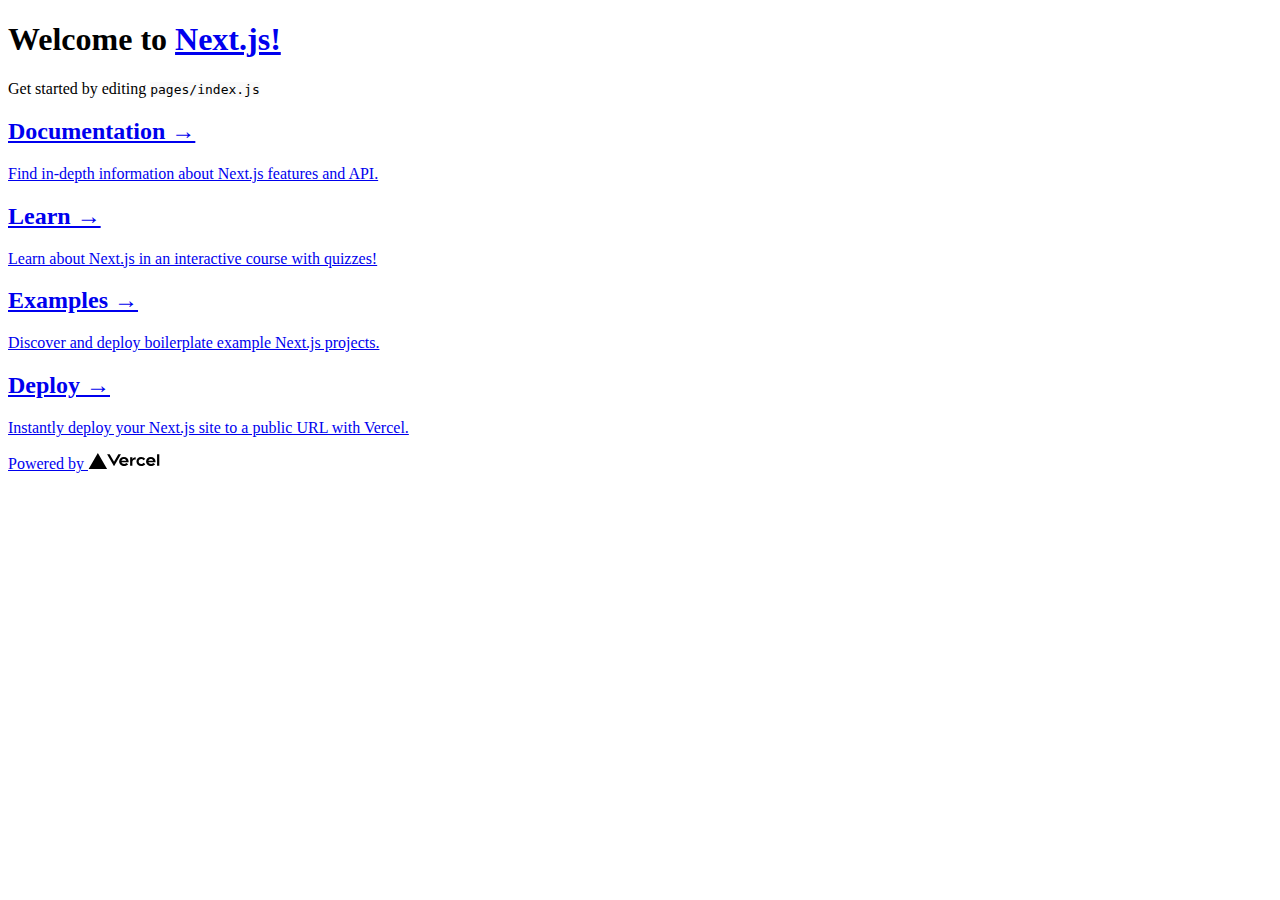
==== index.html @ 692eaf89 "deploy: 96f8b454d7d22e1aa19f55fa192b2c29030e2b76" ====
<!DOCTYPE html><html lang="ja"><head><meta charSet="utf-8"/><meta name="viewport" content="width=device-width"/><meta name="next-head-count" content="2"/><title>Create Next App</title><meta name="description" content="Generated by create next app"/><link rel="icon" href="favicon.ico"/><link rel="preload" href="/minesweeper/_next/static/css/27d177a30947857b.css" as="style"/><link rel="stylesheet" href="/minesweeper/_next/static/css/27d177a30947857b.css" data-n-g=""/><link rel="preload" href="/minesweeper/_next/static/css/33e87387dfaddfb2.css" as="style"/><link rel="stylesheet" href="/minesweeper/_next/static/css/33e87387dfaddfb2.css" data-n-p=""/><noscript data-n-css=""></noscript><script defer="" nomodule="" src="/minesweeper/_next/static/chunks/polyfills-c67a75d1b6f99dc8.js"></script><script src="/minesweeper/_next/static/chunks/webpack-e3aa4c415a1394a6.js" defer=""></script><script src="/minesweeper/_next/static/chunks/framework-cda2f1305c3d9424.js" defer=""></script><script src="/minesweeper/_next/static/chunks/main-1191d946735cbda8.js" defer=""></script><script src="/minesweeper/_next/static/chunks/pages/_app-41a4dd47d6baf0a1.js" defer=""></script><script src="/minesweeper/_next/static/chunks/pages/index-277662f0da26c3b1.js" defer=""></script><script src="/minesweeper/_next/static/4IVUktgLagJu7NtK1TGbB/_buildManifest.js" defer=""></script><script src="/minesweeper/_next/static/4IVUktgLagJu7NtK1TGbB/_ssgManifest.js" defer=""></script></head><body><div id="__next"><div class="index_container__gnN1f"><main class="index_main__kAcUb"><h1 class="index_title__gEapU">Welcome to <a href="https://nextjs.org">Next.js!</a></h1><p class="index_description__087sm">Get started by editing<!-- --> <code class="index_code__VeCgy" style="background-color:#fafafa">pages/index.js</code></p><div class="index_grid__FmmIe"><a class="index_card__kAxi6" href="https://nextjs.org/docs"><h2>Documentation →</h2><p>Find in-depth information about Next.js features and API.</p></a><a class="index_card__kAxi6" href="https://nextjs.org/learn"><h2>Learn →</h2><p>Learn about Next.js in an interactive course with quizzes!</p></a><a class="index_card__kAxi6" href="https://github.com/vercel/next.js/tree/master/examples"><h2>Examples →</h2><p>Discover and deploy boilerplate example Next.js projects.</p></a><a class="index_card__kAxi6" href="https://vercel.com/new?utm_source=create-next-app&amp;utm_medium=default-template&amp;utm_campaign=create-next-app"><h2>Deploy →</h2><p>Instantly deploy your Next.js site to a public URL with Vercel.</p></a></div></main><footer class="index_footer__qq_p6"><a href="https://vercel.com?utm_source=create-next-app&amp;utm_medium=default-template&amp;utm_campaign=create-next-app" target="_blank" rel="noopener noreferrer">Powered by<!-- --> <span class="index_logo__FcDOZ"><img src="vercel.svg" alt="Vercel Logo" width="72" height="16"/></span></a></footer></div></div><script id="__NEXT_DATA__" type="application/json">{"props":{"pageProps":{}},"page":"/","query":{},"buildId":"4IVUktgLagJu7NtK1TGbB","assetPrefix":"/minesweeper","nextExport":true,"autoExport":true,"isFallback":false,"scriptLoader":[]}</script></body></html>
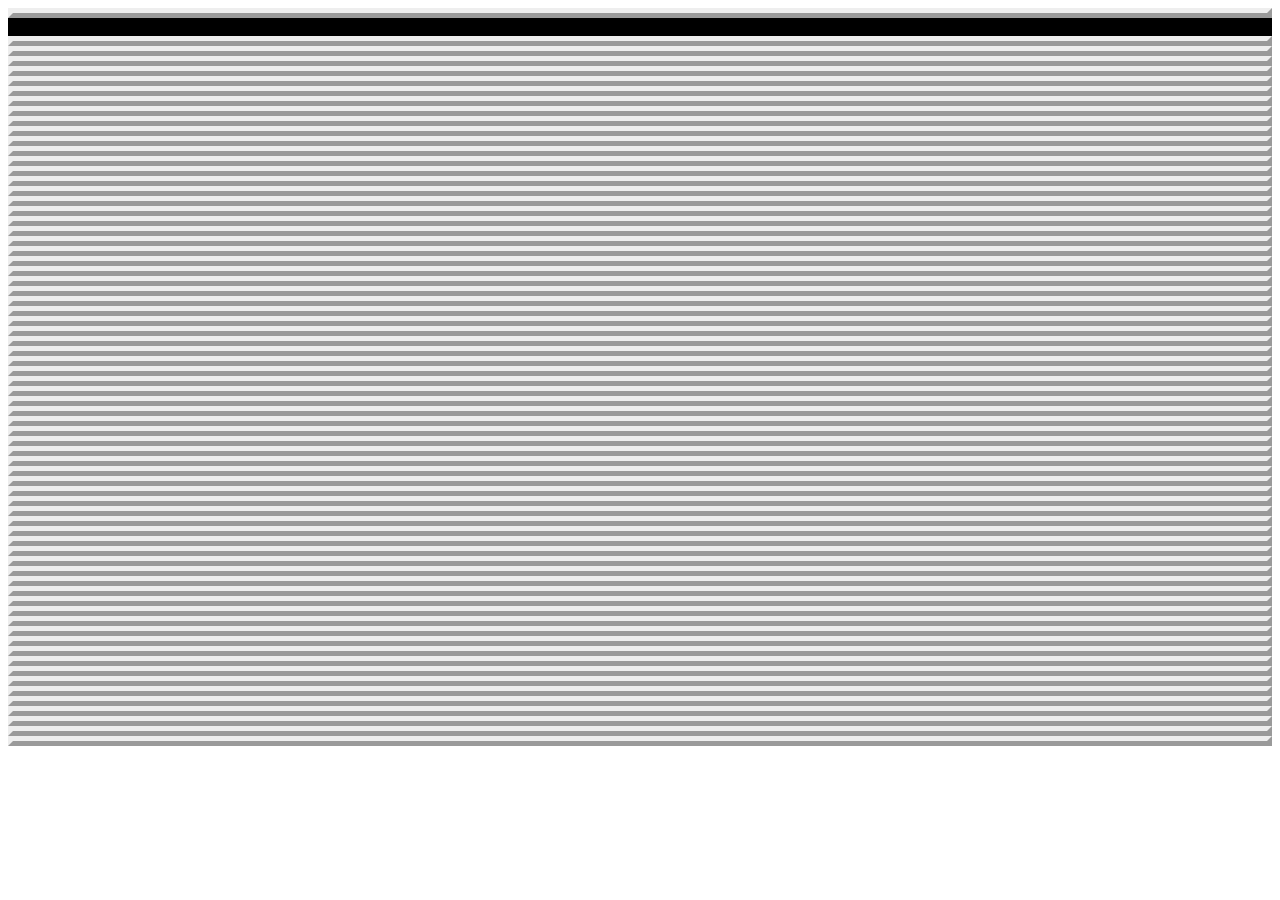
==== commit b0d04dd9: "deploy: f8da39098129a80ae52c85fc31080c748563e78c" ====
--- a/index.html
+++ b/index.html
@@ -1 +1 @@
-<!DOCTYPE html><html lang="ja"><head><meta charSet="utf-8"/><meta name="viewport" content="width=device-width"/><meta name="next-head-count" content="2"/><title>Create Next App</title><meta name="description" content="Generated by create next app"/><link rel="icon" href="favicon.ico"/><link rel="preload" href="/minesweeper/_next/static/css/27d177a30947857b.css" as="style"/><link rel="stylesheet" href="/minesweeper/_next/static/css/27d177a30947857b.css" data-n-g=""/><link rel="preload" href="/minesweeper/_next/static/css/33e87387dfaddfb2.css" as="style"/><link rel="stylesheet" href="/minesweeper/_next/static/css/33e87387dfaddfb2.css" data-n-p=""/><noscript data-n-css=""></noscript><script defer="" nomodule="" src="/minesweeper/_next/static/chunks/polyfills-c67a75d1b6f99dc8.js"></script><script src="/minesweeper/_next/static/chunks/webpack-e3aa4c415a1394a6.js" defer=""></script><script src="/minesweeper/_next/static/chunks/framework-cda2f1305c3d9424.js" defer=""></script><script src="/minesweeper/_next/static/chunks/main-1191d946735cbda8.js" defer=""></script><script src="/minesweeper/_next/static/chunks/pages/_app-41a4dd47d6baf0a1.js" defer=""></script><script src="/minesweeper/_next/static/chunks/pages/index-277662f0da26c3b1.js" defer=""></script><script src="/minesweeper/_next/static/4IVUktgLagJu7NtK1TGbB/_buildManifest.js" defer=""></script><script src="/minesweeper/_next/static/4IVUktgLagJu7NtK1TGbB/_ssgManifest.js" defer=""></script></head><body><div id="__next"><div class="index_container__gnN1f"><main class="index_main__kAcUb"><h1 class="index_title__gEapU">Welcome to <a href="https://nextjs.org">Next.js!</a></h1><p class="index_description__087sm">Get started by editing<!-- --> <code class="index_code__VeCgy" style="background-color:#fafafa">pages/index.js</code></p><div class="index_grid__FmmIe"><a class="index_card__kAxi6" href="https://nextjs.org/docs"><h2>Documentation →</h2><p>Find in-depth information about Next.js features and API.</p></a><a class="index_card__kAxi6" href="https://nextjs.org/learn"><h2>Learn →</h2><p>Learn about Next.js in an interactive course with quizzes!</p></a><a class="index_card__kAxi6" href="https://github.com/vercel/next.js/tree/master/examples"><h2>Examples →</h2><p>Discover and deploy boilerplate example Next.js projects.</p></a><a class="index_card__kAxi6" href="https://vercel.com/new?utm_source=create-next-app&amp;utm_medium=default-template&amp;utm_campaign=create-next-app"><h2>Deploy →</h2><p>Instantly deploy your Next.js site to a public URL with Vercel.</p></a></div></main><footer class="index_footer__qq_p6"><a href="https://vercel.com?utm_source=create-next-app&amp;utm_medium=default-template&amp;utm_campaign=create-next-app" target="_blank" rel="noopener noreferrer">Powered by<!-- --> <span class="index_logo__FcDOZ"><img src="vercel.svg" alt="Vercel Logo" width="72" height="16"/></span></a></footer></div></div><script id="__NEXT_DATA__" type="application/json">{"props":{"pageProps":{}},"page":"/","query":{},"buildId":"4IVUktgLagJu7NtK1TGbB","assetPrefix":"/minesweeper","nextExport":true,"autoExport":true,"isFallback":false,"scriptLoader":[]}</script></body></html>+<!DOCTYPE html><html lang="ja"><head><meta charSet="utf-8"/><meta name="viewport" content="width=device-width"/><meta name="next-head-count" content="2"/><title>Create Next App</title><meta name="description" content="Generated by create next app"/><link rel="icon" href="favicon.ico"/><link rel="preload" href="/minesweeper/_next/static/css/27d177a30947857b.css" as="style"/><link rel="stylesheet" href="/minesweeper/_next/static/css/27d177a30947857b.css" data-n-g=""/><link rel="preload" href="/minesweeper/_next/static/css/3dbff444ca8f7eb7.css" as="style"/><link rel="stylesheet" href="/minesweeper/_next/static/css/3dbff444ca8f7eb7.css" data-n-p=""/><noscript data-n-css=""></noscript><script defer="" nomodule="" src="/minesweeper/_next/static/chunks/polyfills-c67a75d1b6f99dc8.js"></script><script src="/minesweeper/_next/static/chunks/webpack-e3aa4c415a1394a6.js" defer=""></script><script src="/minesweeper/_next/static/chunks/framework-eaa0f3520361d921.js" defer=""></script><script src="/minesweeper/_next/static/chunks/main-1191d946735cbda8.js" defer=""></script><script src="/minesweeper/_next/static/chunks/pages/_app-41a4dd47d6baf0a1.js" defer=""></script><script src="/minesweeper/_next/static/chunks/pages/index-7a41931bf31792ba.js" defer=""></script><script src="/minesweeper/_next/static/48DluBa0hH-MlqSC8ZBV1/_buildManifest.js" defer=""></script><script src="/minesweeper/_next/static/48DluBa0hH-MlqSC8ZBV1/_ssgManifest.js" defer=""></script></head><body><div id="__next"><div class="index_container__gnN1f"><main class="index_main__kAcUb"><div class="index_board__2d6xe"><div class="index_image__SN_2t" style="border-style:outset;border-width:5px;background-position:60px"></div><div class="index_image__SN_2t" style="border-style:solid;border-width:1px;background-position:30px"></div><div class="index_image__SN_2t" style="border-style:solid;border-width:1px;background-position:0"></div><div class="index_image__SN_2t" style="border-style:solid;border-width:1px;background-position:-30px"></div><div class="index_image__SN_2t" style="border-style:solid;border-width:1px;background-position:-60px"></div><div class="index_image__SN_2t" style="border-style:solid;border-width:1px;background-position:-90px"></div><div class="index_image__SN_2t" style="border-style:solid;border-width:1px;background-position:-120px"></div><div class="index_image__SN_2t" style="border-style:solid;border-width:1px;background-position:-150px"></div><div class="index_image__SN_2t" style="border-style:solid;border-width:1px;background-position:-180px"></div><div class="index_image__SN_2t" style="border-style:solid;border-width:1px;background-position:-210px"></div><div class="index_image__SN_2t" style="border-style:outset;border-width:5px;background-position:-240px"></div><div class="index_image__SN_2t" style="border-style:outset;border-width:5px;background-position:-270px"></div><div class="index_image__SN_2t" style="border-style:outset;border-width:5px;background-position:-300px"></div><div class="index_image__SN_2t" style="border-style:outset;border-width:5px;background-position:-330px"></div><div class="index_image__SN_2t" style="border-style:outset;border-width:5px;background-position:-360px"></div><div class="index_image__SN_2t" style="border-style:outset;border-width:5px;background-position:-390px"></div><div class="index_image__SN_2t" style="border-style:outset;border-width:5px;background-position:60px"></div><div class="index_image__SN_2t" style="border-style:outset;border-width:5px;background-position:60px"></div><div class="index_image__SN_2t" style="border-style:outset;border-width:5px;background-position:60px"></div><div class="index_image__SN_2t" style="border-style:outset;border-width:5px;background-position:60px"></div><div class="index_image__SN_2t" style="border-style:outset;border-width:5px;background-position:60px"></div><div class="index_image__SN_2t" style="border-style:outset;border-width:5px;background-position:60px"></div><div class="index_image__SN_2t" style="border-style:outset;border-width:5px;background-position:60px"></div><div class="index_image__SN_2t" style="border-style:outset;border-width:5px;background-position:60px"></div><div class="index_image__SN_2t" style="border-style:outset;border-width:5px;background-position:60px"></div><div class="index_image__SN_2t" style="border-style:outset;border-width:5px;background-position:60px"></div><div class="index_image__SN_2t" style="border-style:outset;border-width:5px;background-position:60px"></div><div class="index_image__SN_2t" style="border-style:outset;border-width:5px;background-position:60px"></div><div class="index_image__SN_2t" style="border-style:outset;border-width:5px;background-position:60px"></div><div class="index_image__SN_2t" style="border-style:outset;border-width:5px;background-position:60px"></div><div class="index_image__SN_2t" style="border-style:outset;border-width:5px;background-position:60px"></div><div class="index_image__SN_2t" style="border-style:outset;border-width:5px;background-position:60px"></div><div class="index_image__SN_2t" style="border-style:outset;border-width:5px;background-position:60px"></div><div class="index_image__SN_2t" style="border-style:outset;border-width:5px;background-position:60px"></div><div class="index_image__SN_2t" style="border-style:outset;border-width:5px;background-position:60px"></div><div class="index_image__SN_2t" style="border-style:outset;border-width:5px;background-position:60px"></div><div class="index_image__SN_2t" style="border-style:outset;border-width:5px;background-position:60px"></div><div class="index_image__SN_2t" style="border-style:outset;border-width:5px;background-position:60px"></div><div class="index_image__SN_2t" style="border-style:outset;border-width:5px;background-position:60px"></div><div class="index_image__SN_2t" style="border-style:outset;border-width:5px;background-position:60px"></div><div class="index_image__SN_2t" style="border-style:outset;border-width:5px;background-position:60px"></div><div class="index_image__SN_2t" style="border-style:outset;border-width:5px;background-position:60px"></div><div class="index_image__SN_2t" style="border-style:outset;border-width:5px;background-position:60px"></div><div class="index_image__SN_2t" style="border-style:outset;border-width:5px;background-position:60px"></div><div class="index_image__SN_2t" style="border-style:outset;border-width:5px;background-position:60px"></div><div class="index_image__SN_2t" style="border-style:outset;border-width:5px;background-position:60px"></div><div class="index_image__SN_2t" style="border-style:outset;border-width:5px;background-position:60px"></div><div class="index_image__SN_2t" style="border-style:outset;border-width:5px;background-position:60px"></div><div class="index_image__SN_2t" style="border-style:outset;border-width:5px;background-position:60px"></div><div class="index_image__SN_2t" style="border-style:outset;border-width:5px;background-position:60px"></div><div class="index_image__SN_2t" style="border-style:outset;border-width:5px;background-position:60px"></div><div class="index_image__SN_2t" style="border-style:outset;border-width:5px;background-position:60px"></div><div class="index_image__SN_2t" style="border-style:outset;border-width:5px;background-position:60px"></div><div class="index_image__SN_2t" style="border-style:outset;border-width:5px;background-position:60px"></div><div class="index_image__SN_2t" style="border-style:outset;border-width:5px;background-position:60px"></div><div class="index_image__SN_2t" style="border-style:outset;border-width:5px;background-position:60px"></div><div class="index_image__SN_2t" style="border-style:outset;border-width:5px;background-position:60px"></div><div class="index_image__SN_2t" style="border-style:outset;border-width:5px;background-position:60px"></div><div class="index_image__SN_2t" style="border-style:outset;border-width:5px;background-position:60px"></div><div class="index_image__SN_2t" style="border-style:outset;border-width:5px;background-position:60px"></div><div class="index_image__SN_2t" style="border-style:outset;border-width:5px;background-position:60px"></div><div class="index_image__SN_2t" style="border-style:outset;border-width:5px;background-position:60px"></div><div class="index_image__SN_2t" style="border-style:outset;border-width:5px;background-position:60px"></div><div class="index_image__SN_2t" style="border-style:outset;border-width:5px;background-position:60px"></div><div class="index_image__SN_2t" style="border-style:outset;border-width:5px;background-position:60px"></div><div class="index_image__SN_2t" style="border-style:outset;border-width:5px;background-position:60px"></div><div class="index_image__SN_2t" style="border-style:outset;border-width:5px;background-position:60px"></div><div class="index_image__SN_2t" style="border-style:outset;border-width:5px;background-position:60px"></div><div class="index_image__SN_2t" style="border-style:outset;border-width:5px;background-position:60px"></div><div class="index_image__SN_2t" style="border-style:outset;border-width:5px;background-position:60px"></div><div class="index_image__SN_2t" style="border-style:outset;border-width:5px;background-position:60px"></div><div class="index_image__SN_2t" style="border-style:outset;border-width:5px;background-position:60px"></div><div class="index_image__SN_2t" style="border-style:outset;border-width:5px;background-position:60px"></div><div class="index_image__SN_2t" style="border-style:outset;border-width:5px;background-position:60px"></div><div class="index_image__SN_2t" style="border-style:outset;border-width:5px;background-position:60px"></div><div class="index_image__SN_2t" style="border-style:outset;border-width:5px;background-position:60px"></div><div class="index_image__SN_2t" style="border-style:outset;border-width:5px;background-position:60px"></div><div class="index_image__SN_2t" style="border-style:outset;border-width:5px;background-position:60px"></div><div class="index_image__SN_2t" style="border-style:outset;border-width:5px;background-position:60px"></div><div class="index_image__SN_2t" style="border-style:outset;border-width:5px;background-position:60px"></div><div class="index_image__SN_2t" style="border-style:outset;border-width:5px;background-position:60px"></div></div></main></div></div><script id="__NEXT_DATA__" type="application/json">{"props":{"pageProps":{}},"page":"/","query":{},"buildId":"48DluBa0hH-MlqSC8ZBV1","assetPrefix":"/minesweeper","nextExport":true,"autoExport":true,"isFallback":false,"scriptLoader":[]}</script></body></html>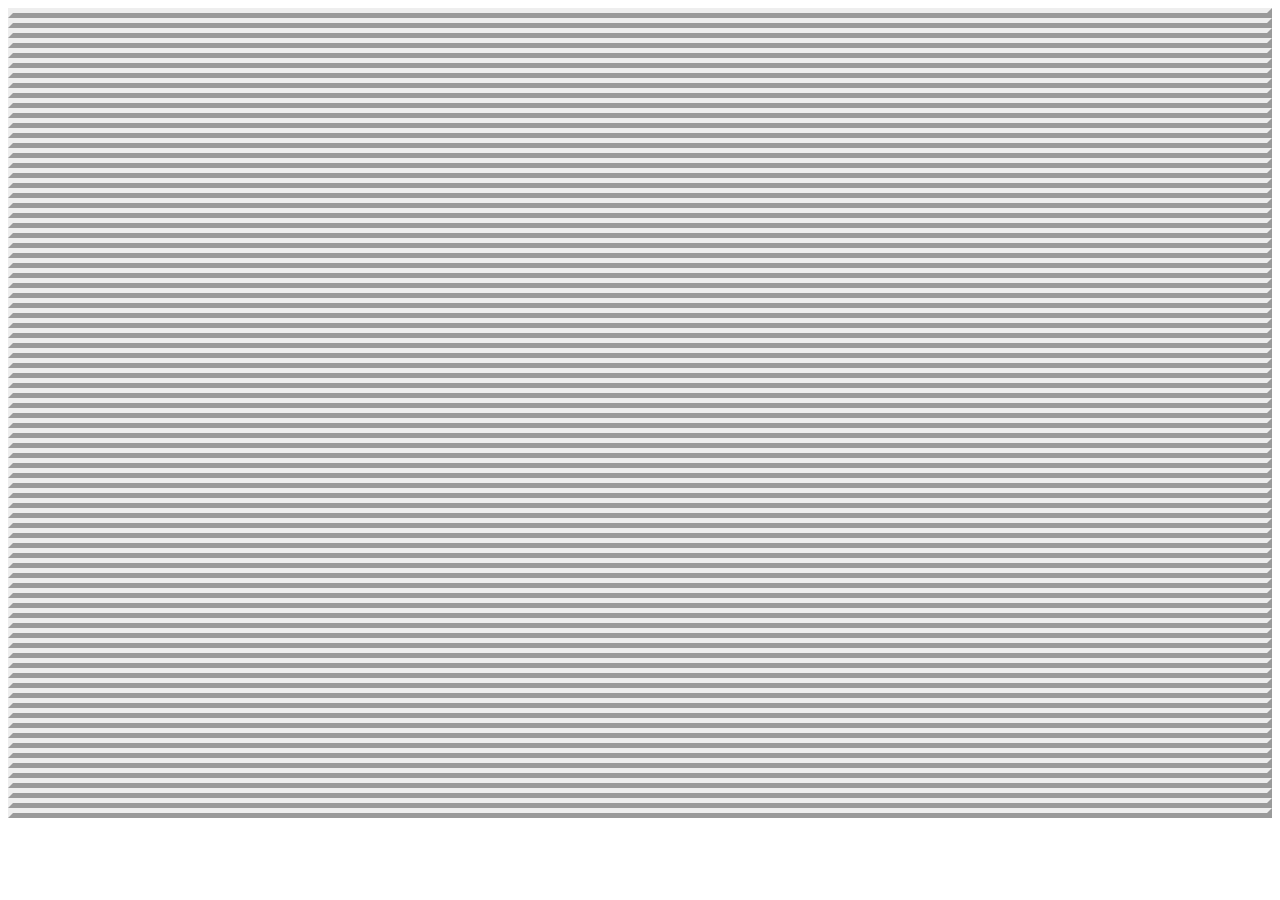
==== commit 834af3f2: "deploy: 235f172dec03a984c7f79a34e4bf24e59159da9d" ====
--- a/index.html
+++ b/index.html
@@ -1 +1 @@
-<!DOCTYPE html><html lang="ja"><head><meta charSet="utf-8"/><meta name="viewport" content="width=device-width"/><meta name="next-head-count" content="2"/><title>Create Next App</title><meta name="description" content="Generated by create next app"/><link rel="icon" href="favicon.ico"/><link rel="preload" href="/minesweeper/_next/static/css/27d177a30947857b.css" as="style"/><link rel="stylesheet" href="/minesweeper/_next/static/css/27d177a30947857b.css" data-n-g=""/><link rel="preload" href="/minesweeper/_next/static/css/3dbff444ca8f7eb7.css" as="style"/><link rel="stylesheet" href="/minesweeper/_next/static/css/3dbff444ca8f7eb7.css" data-n-p=""/><noscript data-n-css=""></noscript><script defer="" nomodule="" src="/minesweeper/_next/static/chunks/polyfills-c67a75d1b6f99dc8.js"></script><script src="/minesweeper/_next/static/chunks/webpack-e3aa4c415a1394a6.js" defer=""></script><script src="/minesweeper/_next/static/chunks/framework-eaa0f3520361d921.js" defer=""></script><script src="/minesweeper/_next/static/chunks/main-1191d946735cbda8.js" defer=""></script><script src="/minesweeper/_next/static/chunks/pages/_app-41a4dd47d6baf0a1.js" defer=""></script><script src="/minesweeper/_next/static/chunks/pages/index-7a41931bf31792ba.js" defer=""></script><script src="/minesweeper/_next/static/48DluBa0hH-MlqSC8ZBV1/_buildManifest.js" defer=""></script><script src="/minesweeper/_next/static/48DluBa0hH-MlqSC8ZBV1/_ssgManifest.js" defer=""></script></head><body><div id="__next"><div class="index_container__gnN1f"><main class="index_main__kAcUb"><div class="index_board__2d6xe"><div class="index_image__SN_2t" style="border-style:outset;border-width:5px;background-position:60px"></div><div class="index_image__SN_2t" style="border-style:solid;border-width:1px;background-position:30px"></div><div class="index_image__SN_2t" style="border-style:solid;border-width:1px;background-position:0"></div><div class="index_image__SN_2t" style="border-style:solid;border-width:1px;background-position:-30px"></div><div class="index_image__SN_2t" style="border-style:solid;border-width:1px;background-position:-60px"></div><div class="index_image__SN_2t" style="border-style:solid;border-width:1px;background-position:-90px"></div><div class="index_image__SN_2t" style="border-style:solid;border-width:1px;background-position:-120px"></div><div class="index_image__SN_2t" style="border-style:solid;border-width:1px;background-position:-150px"></div><div class="index_image__SN_2t" style="border-style:solid;border-width:1px;background-position:-180px"></div><div class="index_image__SN_2t" style="border-style:solid;border-width:1px;background-position:-210px"></div><div class="index_image__SN_2t" style="border-style:outset;border-width:5px;background-position:-240px"></div><div class="index_image__SN_2t" style="border-style:outset;border-width:5px;background-position:-270px"></div><div class="index_image__SN_2t" style="border-style:outset;border-width:5px;background-position:-300px"></div><div class="index_image__SN_2t" style="border-style:outset;border-width:5px;background-position:-330px"></div><div class="index_image__SN_2t" style="border-style:outset;border-width:5px;background-position:-360px"></div><div class="index_image__SN_2t" style="border-style:outset;border-width:5px;background-position:-390px"></div><div class="index_image__SN_2t" style="border-style:outset;border-width:5px;background-position:60px"></div><div class="index_image__SN_2t" style="border-style:outset;border-width:5px;background-position:60px"></div><div class="index_image__SN_2t" style="border-style:outset;border-width:5px;background-position:60px"></div><div class="index_image__SN_2t" style="border-style:outset;border-width:5px;background-position:60px"></div><div class="index_image__SN_2t" style="border-style:outset;border-width:5px;background-position:60px"></div><div class="index_image__SN_2t" style="border-style:outset;border-width:5px;background-position:60px"></div><div class="index_image__SN_2t" style="border-style:outset;border-width:5px;background-position:60px"></div><div class="index_image__SN_2t" style="border-style:outset;border-width:5px;background-position:60px"></div><div class="index_image__SN_2t" style="border-style:outset;border-width:5px;background-position:60px"></div><div class="index_image__SN_2t" style="border-style:outset;border-width:5px;background-position:60px"></div><div class="index_image__SN_2t" style="border-style:outset;border-width:5px;background-position:60px"></div><div class="index_image__SN_2t" style="border-style:outset;border-width:5px;background-position:60px"></div><div class="index_image__SN_2t" style="border-style:outset;border-width:5px;background-position:60px"></div><div class="index_image__SN_2t" style="border-style:outset;border-width:5px;background-position:60px"></div><div class="index_image__SN_2t" style="border-style:outset;border-width:5px;background-position:60px"></div><div class="index_image__SN_2t" style="border-style:outset;border-width:5px;background-position:60px"></div><div class="index_image__SN_2t" style="border-style:outset;border-width:5px;background-position:60px"></div><div class="index_image__SN_2t" style="border-style:outset;border-width:5px;background-position:60px"></div><div class="index_image__SN_2t" style="border-style:outset;border-width:5px;background-position:60px"></div><div class="index_image__SN_2t" style="border-style:outset;border-width:5px;background-position:60px"></div><div class="index_image__SN_2t" style="border-style:outset;border-width:5px;background-position:60px"></div><div class="index_image__SN_2t" style="border-style:outset;border-width:5px;background-position:60px"></div><div class="index_image__SN_2t" style="border-style:outset;border-width:5px;background-position:60px"></div><div class="index_image__SN_2t" style="border-style:outset;border-width:5px;background-position:60px"></div><div class="index_image__SN_2t" style="border-style:outset;border-width:5px;background-position:60px"></div><div class="index_image__SN_2t" style="border-style:outset;border-width:5px;background-position:60px"></div><div class="index_image__SN_2t" style="border-style:outset;border-width:5px;background-position:60px"></div><div class="index_image__SN_2t" style="border-style:outset;border-width:5px;background-position:60px"></div><div class="index_image__SN_2t" style="border-style:outset;border-width:5px;background-position:60px"></div><div class="index_image__SN_2t" style="border-style:outset;border-width:5px;background-position:60px"></div><div class="index_image__SN_2t" style="border-style:outset;border-width:5px;background-position:60px"></div><div class="index_image__SN_2t" style="border-style:outset;border-width:5px;background-position:60px"></div><div class="index_image__SN_2t" style="border-style:outset;border-width:5px;background-position:60px"></div><div class="index_image__SN_2t" style="border-style:outset;border-width:5px;background-position:60px"></div><div class="index_image__SN_2t" style="border-style:outset;border-width:5px;background-position:60px"></div><div class="index_image__SN_2t" style="border-style:outset;border-width:5px;background-position:60px"></div><div class="index_image__SN_2t" style="border-style:outset;border-width:5px;background-position:60px"></div><div class="index_image__SN_2t" style="border-style:outset;border-width:5px;background-position:60px"></div><div class="index_image__SN_2t" style="border-style:outset;border-width:5px;background-position:60px"></div><div class="index_image__SN_2t" style="border-style:outset;border-width:5px;background-position:60px"></div><div class="index_image__SN_2t" style="border-style:outset;border-width:5px;background-position:60px"></div><div class="index_image__SN_2t" style="border-style:outset;border-width:5px;background-position:60px"></div><div class="index_image__SN_2t" style="border-style:outset;border-width:5px;background-position:60px"></div><div class="index_image__SN_2t" style="border-style:outset;border-width:5px;background-position:60px"></div><div class="index_image__SN_2t" style="border-style:outset;border-width:5px;background-position:60px"></div><div class="index_image__SN_2t" style="border-style:outset;border-width:5px;background-position:60px"></div><div class="index_image__SN_2t" style="border-style:outset;border-width:5px;background-position:60px"></div><div class="index_image__SN_2t" style="border-style:outset;border-width:5px;background-position:60px"></div><div class="index_image__SN_2t" style="border-style:outset;border-width:5px;background-position:60px"></div><div class="index_image__SN_2t" style="border-style:outset;border-width:5px;background-position:60px"></div><div class="index_image__SN_2t" style="border-style:outset;border-width:5px;background-position:60px"></div><div class="index_image__SN_2t" style="border-style:outset;border-width:5px;background-position:60px"></div><div class="index_image__SN_2t" style="border-style:outset;border-width:5px;background-position:60px"></div><div class="index_image__SN_2t" style="border-style:outset;border-width:5px;background-position:60px"></div><div class="index_image__SN_2t" style="border-style:outset;border-width:5px;background-position:60px"></div><div class="index_image__SN_2t" style="border-style:outset;border-width:5px;background-position:60px"></div><div class="index_image__SN_2t" style="border-style:outset;border-width:5px;background-position:60px"></div><div class="index_image__SN_2t" style="border-style:outset;border-width:5px;background-position:60px"></div><div class="index_image__SN_2t" style="border-style:outset;border-width:5px;background-position:60px"></div><div class="index_image__SN_2t" style="border-style:outset;border-width:5px;background-position:60px"></div><div class="index_image__SN_2t" style="border-style:outset;border-width:5px;background-position:60px"></div><div class="index_image__SN_2t" style="border-style:outset;border-width:5px;background-position:60px"></div><div class="index_image__SN_2t" style="border-style:outset;border-width:5px;background-position:60px"></div><div class="index_image__SN_2t" style="border-style:outset;border-width:5px;background-position:60px"></div><div class="index_image__SN_2t" style="border-style:outset;border-width:5px;background-position:60px"></div></div></main></div></div><script id="__NEXT_DATA__" type="application/json">{"props":{"pageProps":{}},"page":"/","query":{},"buildId":"48DluBa0hH-MlqSC8ZBV1","assetPrefix":"/minesweeper","nextExport":true,"autoExport":true,"isFallback":false,"scriptLoader":[]}</script></body></html>+<!DOCTYPE html><html lang="ja"><head><meta charSet="utf-8"/><meta name="viewport" content="width=device-width"/><meta name="next-head-count" content="2"/><title>Create Next App</title><meta name="description" content="Generated by create next app"/><link rel="icon" href="favicon.ico"/><link rel="preload" href="/minesweeper/_next/static/css/27d177a30947857b.css" as="style"/><link rel="stylesheet" href="/minesweeper/_next/static/css/27d177a30947857b.css" data-n-g=""/><link rel="preload" href="/minesweeper/_next/static/css/3dbff444ca8f7eb7.css" as="style"/><link rel="stylesheet" href="/minesweeper/_next/static/css/3dbff444ca8f7eb7.css" data-n-p=""/><noscript data-n-css=""></noscript><script defer="" nomodule="" src="/minesweeper/_next/static/chunks/polyfills-c67a75d1b6f99dc8.js"></script><script src="/minesweeper/_next/static/chunks/webpack-e3aa4c415a1394a6.js" defer=""></script><script src="/minesweeper/_next/static/chunks/framework-eaa0f3520361d921.js" defer=""></script><script src="/minesweeper/_next/static/chunks/main-1191d946735cbda8.js" defer=""></script><script src="/minesweeper/_next/static/chunks/pages/_app-41a4dd47d6baf0a1.js" defer=""></script><script src="/minesweeper/_next/static/chunks/pages/index-a5385be99494d8ab.js" defer=""></script><script src="/minesweeper/_next/static/kNJJ6hHhZ_q_sqtU3Gn30/_buildManifest.js" defer=""></script><script src="/minesweeper/_next/static/kNJJ6hHhZ_q_sqtU3Gn30/_ssgManifest.js" defer=""></script></head><body><div id="__next"><div class="index_container__gnN1f"><main class="index_main__kAcUb"><div class="index_board__2d6xe"><div class="index_image__SN_2t" style="border-style:outset;border-width:5px;background-position:60px"></div><div class="index_image__SN_2t" style="border-style:outset;border-width:5px;background-position:60px"></div><div class="index_image__SN_2t" style="border-style:outset;border-width:5px;background-position:60px"></div><div class="index_image__SN_2t" style="border-style:outset;border-width:5px;background-position:60px"></div><div class="index_image__SN_2t" style="border-style:outset;border-width:5px;background-position:60px"></div><div class="index_image__SN_2t" style="border-style:outset;border-width:5px;background-position:60px"></div><div class="index_image__SN_2t" style="border-style:outset;border-width:5px;background-position:60px"></div><div class="index_image__SN_2t" style="border-style:outset;border-width:5px;background-position:60px"></div><div class="index_image__SN_2t" style="border-style:outset;border-width:5px;background-position:60px"></div><div class="index_image__SN_2t" style="border-style:outset;border-width:5px;background-position:60px"></div><div class="index_image__SN_2t" style="border-style:outset;border-width:5px;background-position:60px"></div><div class="index_image__SN_2t" style="border-style:outset;border-width:5px;background-position:60px"></div><div class="index_image__SN_2t" style="border-style:outset;border-width:5px;background-position:60px"></div><div class="index_image__SN_2t" style="border-style:outset;border-width:5px;background-position:60px"></div><div class="index_image__SN_2t" style="border-style:outset;border-width:5px;background-position:60px"></div><div class="index_image__SN_2t" style="border-style:outset;border-width:5px;background-position:60px"></div><div class="index_image__SN_2t" style="border-style:outset;border-width:5px;background-position:60px"></div><div class="index_image__SN_2t" style="border-style:outset;border-width:5px;background-position:60px"></div><div class="index_image__SN_2t" style="border-style:outset;border-width:5px;background-position:60px"></div><div class="index_image__SN_2t" style="border-style:outset;border-width:5px;background-position:60px"></div><div class="index_image__SN_2t" style="border-style:outset;border-width:5px;background-position:60px"></div><div class="index_image__SN_2t" style="border-style:outset;border-width:5px;background-position:60px"></div><div class="index_image__SN_2t" style="border-style:outset;border-width:5px;background-position:60px"></div><div class="index_image__SN_2t" style="border-style:outset;border-width:5px;background-position:60px"></div><div class="index_image__SN_2t" style="border-style:outset;border-width:5px;background-position:60px"></div><div class="index_image__SN_2t" style="border-style:outset;border-width:5px;background-position:60px"></div><div class="index_image__SN_2t" style="border-style:outset;border-width:5px;background-position:60px"></div><div class="index_image__SN_2t" style="border-style:outset;border-width:5px;background-position:60px"></div><div class="index_image__SN_2t" style="border-style:outset;border-width:5px;background-position:60px"></div><div class="index_image__SN_2t" style="border-style:outset;border-width:5px;background-position:60px"></div><div class="index_image__SN_2t" style="border-style:outset;border-width:5px;background-position:60px"></div><div class="index_image__SN_2t" style="border-style:outset;border-width:5px;background-position:60px"></div><div class="index_image__SN_2t" style="border-style:outset;border-width:5px;background-position:60px"></div><div class="index_image__SN_2t" style="border-style:outset;border-width:5px;background-position:60px"></div><div class="index_image__SN_2t" style="border-style:outset;border-width:5px;background-position:60px"></div><div class="index_image__SN_2t" style="border-style:outset;border-width:5px;background-position:60px"></div><div class="index_image__SN_2t" style="border-style:outset;border-width:5px;background-position:60px"></div><div class="index_image__SN_2t" style="border-style:outset;border-width:5px;background-position:60px"></div><div class="index_image__SN_2t" style="border-style:outset;border-width:5px;background-position:60px"></div><div class="index_image__SN_2t" style="border-style:outset;border-width:5px;background-position:60px"></div><div class="index_image__SN_2t" style="border-style:outset;border-width:5px;background-position:60px"></div><div class="index_image__SN_2t" style="border-style:outset;border-width:5px;background-position:60px"></div><div class="index_image__SN_2t" style="border-style:outset;border-width:5px;background-position:60px"></div><div class="index_image__SN_2t" style="border-style:outset;border-width:5px;background-position:60px"></div><div class="index_image__SN_2t" style="border-style:outset;border-width:5px;background-position:60px"></div><div class="index_image__SN_2t" style="border-style:outset;border-width:5px;background-position:60px"></div><div class="index_image__SN_2t" style="border-style:outset;border-width:5px;background-position:60px"></div><div class="index_image__SN_2t" style="border-style:outset;border-width:5px;background-position:60px"></div><div class="index_image__SN_2t" style="border-style:outset;border-width:5px;background-position:60px"></div><div class="index_image__SN_2t" style="border-style:outset;border-width:5px;background-position:60px"></div><div class="index_image__SN_2t" style="border-style:outset;border-width:5px;background-position:60px"></div><div class="index_image__SN_2t" style="border-style:outset;border-width:5px;background-position:60px"></div><div class="index_image__SN_2t" style="border-style:outset;border-width:5px;background-position:60px"></div><div class="index_image__SN_2t" style="border-style:outset;border-width:5px;background-position:60px"></div><div class="index_image__SN_2t" style="border-style:outset;border-width:5px;background-position:60px"></div><div class="index_image__SN_2t" style="border-style:outset;border-width:5px;background-position:60px"></div><div class="index_image__SN_2t" style="border-style:outset;border-width:5px;background-position:60px"></div><div class="index_image__SN_2t" style="border-style:outset;border-width:5px;background-position:60px"></div><div class="index_image__SN_2t" style="border-style:outset;border-width:5px;background-position:60px"></div><div class="index_image__SN_2t" style="border-style:outset;border-width:5px;background-position:60px"></div><div class="index_image__SN_2t" style="border-style:outset;border-width:5px;background-position:60px"></div><div class="index_image__SN_2t" style="border-style:outset;border-width:5px;background-position:60px"></div><div class="index_image__SN_2t" style="border-style:outset;border-width:5px;background-position:60px"></div><div class="index_image__SN_2t" style="border-style:outset;border-width:5px;background-position:60px"></div><div class="index_image__SN_2t" style="border-style:outset;border-width:5px;background-position:60px"></div><div class="index_image__SN_2t" style="border-style:outset;border-width:5px;background-position:60px"></div><div class="index_image__SN_2t" style="border-style:outset;border-width:5px;background-position:60px"></div><div class="index_image__SN_2t" style="border-style:outset;border-width:5px;background-position:60px"></div><div class="index_image__SN_2t" style="border-style:outset;border-width:5px;background-position:60px"></div><div class="index_image__SN_2t" style="border-style:outset;border-width:5px;background-position:60px"></div><div class="index_image__SN_2t" style="border-style:outset;border-width:5px;background-position:60px"></div><div class="index_image__SN_2t" style="border-style:outset;border-width:5px;background-position:60px"></div><div class="index_image__SN_2t" style="border-style:outset;border-width:5px;background-position:60px"></div><div class="index_image__SN_2t" style="border-style:outset;border-width:5px;background-position:60px"></div><div class="index_image__SN_2t" style="border-style:outset;border-width:5px;background-position:60px"></div><div class="index_image__SN_2t" style="border-style:outset;border-width:5px;background-position:60px"></div><div class="index_image__SN_2t" style="border-style:outset;border-width:5px;background-position:60px"></div><div class="index_image__SN_2t" style="border-style:outset;border-width:5px;background-position:60px"></div><div class="index_image__SN_2t" style="border-style:outset;border-width:5px;background-position:60px"></div><div class="index_image__SN_2t" style="border-style:outset;border-width:5px;background-position:60px"></div><div class="index_image__SN_2t" style="border-style:outset;border-width:5px;background-position:60px"></div></div></main></div></div><script id="__NEXT_DATA__" type="application/json">{"props":{"pageProps":{}},"page":"/","query":{},"buildId":"kNJJ6hHhZ_q_sqtU3Gn30","assetPrefix":"/minesweeper","nextExport":true,"autoExport":true,"isFallback":false,"scriptLoader":[]}</script></body></html>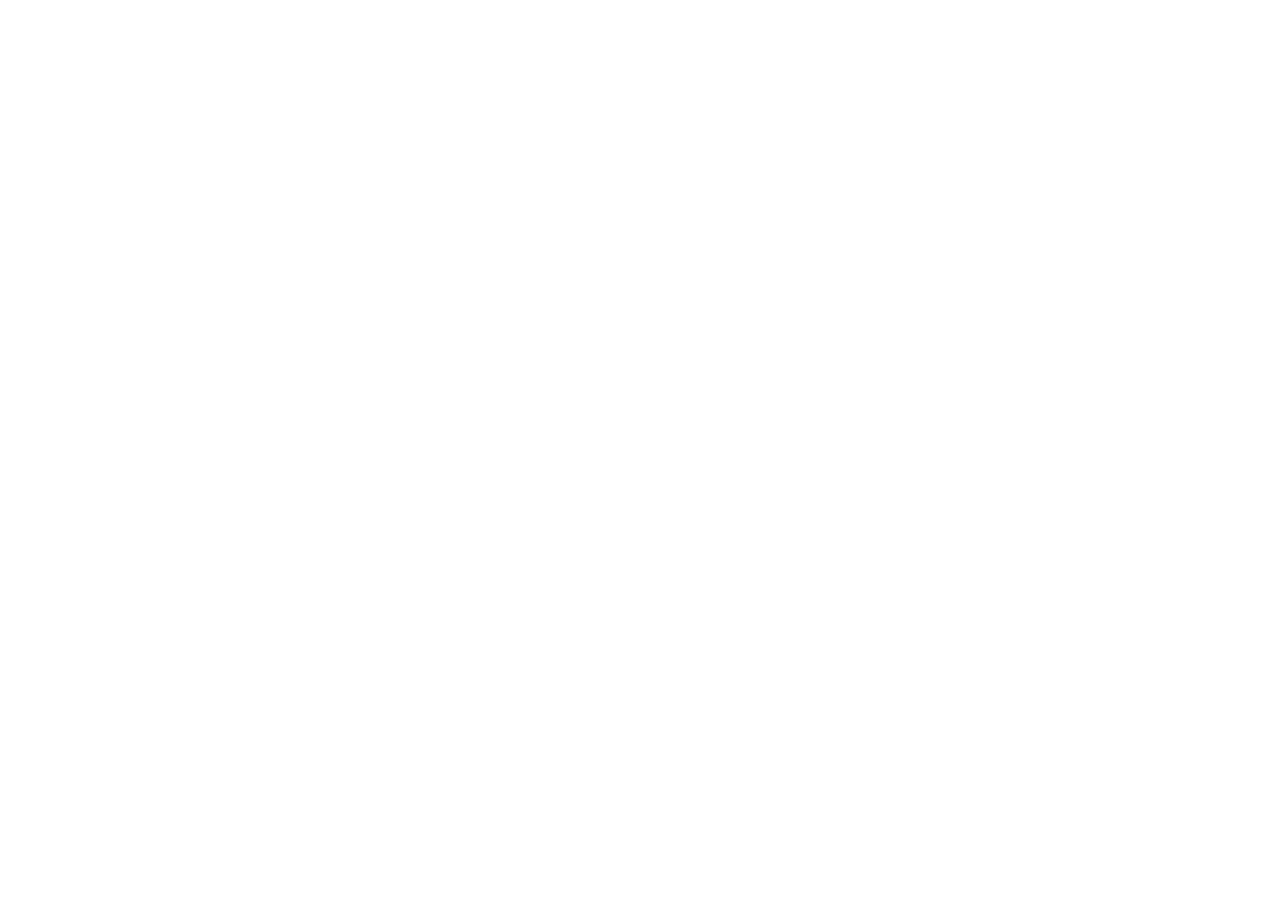
==== commit 820ce2df: "deploy: c3265c248d689ca3149e07982e9065ef9e2f56a7" ====
--- a/index.html
+++ b/index.html
@@ -1 +1 @@
-<!DOCTYPE html><html lang="ja"><head><meta charSet="utf-8"/><meta name="viewport" content="width=device-width"/><meta name="next-head-count" content="2"/><title>Create Next App</title><meta name="description" content="Generated by create next app"/><link rel="icon" href="favicon.ico"/><link rel="preload" href="/minesweeper/_next/static/css/27d177a30947857b.css" as="style"/><link rel="stylesheet" href="/minesweeper/_next/static/css/27d177a30947857b.css" data-n-g=""/><link rel="preload" href="/minesweeper/_next/static/css/3dbff444ca8f7eb7.css" as="style"/><link rel="stylesheet" href="/minesweeper/_next/static/css/3dbff444ca8f7eb7.css" data-n-p=""/><noscript data-n-css=""></noscript><script defer="" nomodule="" src="/minesweeper/_next/static/chunks/polyfills-c67a75d1b6f99dc8.js"></script><script src="/minesweeper/_next/static/chunks/webpack-e3aa4c415a1394a6.js" defer=""></script><script src="/minesweeper/_next/static/chunks/framework-eaa0f3520361d921.js" defer=""></script><script src="/minesweeper/_next/static/chunks/main-1191d946735cbda8.js" defer=""></script><script src="/minesweeper/_next/static/chunks/pages/_app-41a4dd47d6baf0a1.js" defer=""></script><script src="/minesweeper/_next/static/chunks/pages/index-a5385be99494d8ab.js" defer=""></script><script src="/minesweeper/_next/static/kNJJ6hHhZ_q_sqtU3Gn30/_buildManifest.js" defer=""></script><script src="/minesweeper/_next/static/kNJJ6hHhZ_q_sqtU3Gn30/_ssgManifest.js" defer=""></script></head><body><div id="__next"><div class="index_container__gnN1f"><main class="index_main__kAcUb"><div class="index_board__2d6xe"><div class="index_image__SN_2t" style="border-style:outset;border-width:5px;background-position:60px"></div><div class="index_image__SN_2t" style="border-style:outset;border-width:5px;background-position:60px"></div><div class="index_image__SN_2t" style="border-style:outset;border-width:5px;background-position:60px"></div><div class="index_image__SN_2t" style="border-style:outset;border-width:5px;background-position:60px"></div><div class="index_image__SN_2t" style="border-style:outset;border-width:5px;background-position:60px"></div><div class="index_image__SN_2t" style="border-style:outset;border-width:5px;background-position:60px"></div><div class="index_image__SN_2t" style="border-style:outset;border-width:5px;background-position:60px"></div><div class="index_image__SN_2t" style="border-style:outset;border-width:5px;background-position:60px"></div><div class="index_image__SN_2t" style="border-style:outset;border-width:5px;background-position:60px"></div><div class="index_image__SN_2t" style="border-style:outset;border-width:5px;background-position:60px"></div><div class="index_image__SN_2t" style="border-style:outset;border-width:5px;background-position:60px"></div><div class="index_image__SN_2t" style="border-style:outset;border-width:5px;background-position:60px"></div><div class="index_image__SN_2t" style="border-style:outset;border-width:5px;background-position:60px"></div><div class="index_image__SN_2t" style="border-style:outset;border-width:5px;background-position:60px"></div><div class="index_image__SN_2t" style="border-style:outset;border-width:5px;background-position:60px"></div><div class="index_image__SN_2t" style="border-style:outset;border-width:5px;background-position:60px"></div><div class="index_image__SN_2t" style="border-style:outset;border-width:5px;background-position:60px"></div><div class="index_image__SN_2t" style="border-style:outset;border-width:5px;background-position:60px"></div><div class="index_image__SN_2t" style="border-style:outset;border-width:5px;background-position:60px"></div><div class="index_image__SN_2t" style="border-style:outset;border-width:5px;background-position:60px"></div><div class="index_image__SN_2t" style="border-style:outset;border-width:5px;background-position:60px"></div><div class="index_image__SN_2t" style="border-style:outset;border-width:5px;background-position:60px"></div><div class="index_image__SN_2t" style="border-style:outset;border-width:5px;background-position:60px"></div><div class="index_image__SN_2t" style="border-style:outset;border-width:5px;background-position:60px"></div><div class="index_image__SN_2t" style="border-style:outset;border-width:5px;background-position:60px"></div><div class="index_image__SN_2t" style="border-style:outset;border-width:5px;background-position:60px"></div><div class="index_image__SN_2t" style="border-style:outset;border-width:5px;background-position:60px"></div><div class="index_image__SN_2t" style="border-style:outset;border-width:5px;background-position:60px"></div><div class="index_image__SN_2t" style="border-style:outset;border-width:5px;background-position:60px"></div><div class="index_image__SN_2t" style="border-style:outset;border-width:5px;background-position:60px"></div><div class="index_image__SN_2t" style="border-style:outset;border-width:5px;background-position:60px"></div><div class="index_image__SN_2t" style="border-style:outset;border-width:5px;background-position:60px"></div><div class="index_image__SN_2t" style="border-style:outset;border-width:5px;background-position:60px"></div><div class="index_image__SN_2t" style="border-style:outset;border-width:5px;background-position:60px"></div><div class="index_image__SN_2t" style="border-style:outset;border-width:5px;background-position:60px"></div><div class="index_image__SN_2t" style="border-style:outset;border-width:5px;background-position:60px"></div><div class="index_image__SN_2t" style="border-style:outset;border-width:5px;background-position:60px"></div><div class="index_image__SN_2t" style="border-style:outset;border-width:5px;background-position:60px"></div><div class="index_image__SN_2t" style="border-style:outset;border-width:5px;background-position:60px"></div><div class="index_image__SN_2t" style="border-style:outset;border-width:5px;background-position:60px"></div><div class="index_image__SN_2t" style="border-style:outset;border-width:5px;background-position:60px"></div><div class="index_image__SN_2t" style="border-style:outset;border-width:5px;background-position:60px"></div><div class="index_image__SN_2t" style="border-style:outset;border-width:5px;background-position:60px"></div><div class="index_image__SN_2t" style="border-style:outset;border-width:5px;background-position:60px"></div><div class="index_image__SN_2t" style="border-style:outset;border-width:5px;background-position:60px"></div><div class="index_image__SN_2t" style="border-style:outset;border-width:5px;background-position:60px"></div><div class="index_image__SN_2t" style="border-style:outset;border-width:5px;background-position:60px"></div><div class="index_image__SN_2t" style="border-style:outset;border-width:5px;background-position:60px"></div><div class="index_image__SN_2t" style="border-style:outset;border-width:5px;background-position:60px"></div><div class="index_image__SN_2t" style="border-style:outset;border-width:5px;background-position:60px"></div><div class="index_image__SN_2t" style="border-style:outset;border-width:5px;background-position:60px"></div><div class="index_image__SN_2t" style="border-style:outset;border-width:5px;background-position:60px"></div><div class="index_image__SN_2t" style="border-style:outset;border-width:5px;background-position:60px"></div><div class="index_image__SN_2t" style="border-style:outset;border-width:5px;background-position:60px"></div><div class="index_image__SN_2t" style="border-style:outset;border-width:5px;background-position:60px"></div><div class="index_image__SN_2t" style="border-style:outset;border-width:5px;background-position:60px"></div><div class="index_image__SN_2t" style="border-style:outset;border-width:5px;background-position:60px"></div><div class="index_image__SN_2t" style="border-style:outset;border-width:5px;background-position:60px"></div><div class="index_image__SN_2t" style="border-style:outset;border-width:5px;background-position:60px"></div><div class="index_image__SN_2t" style="border-style:outset;border-width:5px;background-position:60px"></div><div class="index_image__SN_2t" style="border-style:outset;border-width:5px;background-position:60px"></div><div class="index_image__SN_2t" style="border-style:outset;border-width:5px;background-position:60px"></div><div class="index_image__SN_2t" style="border-style:outset;border-width:5px;background-position:60px"></div><div class="index_image__SN_2t" style="border-style:outset;border-width:5px;background-position:60px"></div><div class="index_image__SN_2t" style="border-style:outset;border-width:5px;background-position:60px"></div><div class="index_image__SN_2t" style="border-style:outset;border-width:5px;background-position:60px"></div><div class="index_image__SN_2t" style="border-style:outset;border-width:5px;background-position:60px"></div><div class="index_image__SN_2t" style="border-style:outset;border-width:5px;background-position:60px"></div><div class="index_image__SN_2t" style="border-style:outset;border-width:5px;background-position:60px"></div><div class="index_image__SN_2t" style="border-style:outset;border-width:5px;background-position:60px"></div><div class="index_image__SN_2t" style="border-style:outset;border-width:5px;background-position:60px"></div><div class="index_image__SN_2t" style="border-style:outset;border-width:5px;background-position:60px"></div><div class="index_image__SN_2t" style="border-style:outset;border-width:5px;background-position:60px"></div><div class="index_image__SN_2t" style="border-style:outset;border-width:5px;background-position:60px"></div><div class="index_image__SN_2t" style="border-style:outset;border-width:5px;background-position:60px"></div><div class="index_image__SN_2t" style="border-style:outset;border-width:5px;background-position:60px"></div><div class="index_image__SN_2t" style="border-style:outset;border-width:5px;background-position:60px"></div><div class="index_image__SN_2t" style="border-style:outset;border-width:5px;background-position:60px"></div><div class="index_image__SN_2t" style="border-style:outset;border-width:5px;background-position:60px"></div><div class="index_image__SN_2t" style="border-style:outset;border-width:5px;background-position:60px"></div><div class="index_image__SN_2t" style="border-style:outset;border-width:5px;background-position:60px"></div></div></main></div></div><script id="__NEXT_DATA__" type="application/json">{"props":{"pageProps":{}},"page":"/","query":{},"buildId":"kNJJ6hHhZ_q_sqtU3Gn30","assetPrefix":"/minesweeper","nextExport":true,"autoExport":true,"isFallback":false,"scriptLoader":[]}</script></body></html>+<!DOCTYPE html><html lang="ja"><head><meta charSet="utf-8"/><meta name="viewport" content="width=device-width"/><meta name="next-head-count" content="2"/><title>Create Next App</title><meta name="description" content="Generated by create next app"/><link rel="icon" href="favicon.ico"/><link rel="preload" href="/minesweeper/_next/static/css/27d177a30947857b.css" as="style"/><link rel="stylesheet" href="/minesweeper/_next/static/css/27d177a30947857b.css" data-n-g=""/><link rel="preload" href="/minesweeper/_next/static/css/0dc02af14fecb8d3.css" as="style"/><link rel="stylesheet" href="/minesweeper/_next/static/css/0dc02af14fecb8d3.css" data-n-p=""/><noscript data-n-css=""></noscript><script defer="" nomodule="" src="/minesweeper/_next/static/chunks/polyfills-c67a75d1b6f99dc8.js"></script><script src="/minesweeper/_next/static/chunks/webpack-e3aa4c415a1394a6.js" defer=""></script><script src="/minesweeper/_next/static/chunks/framework-cda2f1305c3d9424.js" defer=""></script><script src="/minesweeper/_next/static/chunks/main-1191d946735cbda8.js" defer=""></script><script src="/minesweeper/_next/static/chunks/pages/_app-41a4dd47d6baf0a1.js" defer=""></script><script src="/minesweeper/_next/static/chunks/pages/index-7c5175ec64c96f32.js" defer=""></script><script src="/minesweeper/_next/static/7-WSnnC619IX4qHMTJs90/_buildManifest.js" defer=""></script><script src="/minesweeper/_next/static/7-WSnnC619IX4qHMTJs90/_ssgManifest.js" defer=""></script></head><body><div id="__next"><div class="index_container__gnN1f"><div class="index_header__A7Bm0"><div class="index_icon__Noc_h" style="background-position:-300px"></div></div><div class="index_board__2d6xe"><div class="index_cell__3W8ZQ"><div class="index_stone__oeDmm"></div><div class="index_icon__Noc_h" style="background-position:60px"></div></div><div class="index_cell__3W8ZQ"><div class="index_stone__oeDmm"></div><div class="index_icon__Noc_h" style="background-position:60px"></div></div><div class="index_cell__3W8ZQ"><div class="index_stone__oeDmm"></div><div class="index_icon__Noc_h" style="background-position:60px"></div></div><div class="index_cell__3W8ZQ"><div class="index_stone__oeDmm"></div><div class="index_icon__Noc_h" style="background-position:60px"></div></div><div class="index_cell__3W8ZQ"><div class="index_stone__oeDmm"></div><div class="index_icon__Noc_h" style="background-position:60px"></div></div><div class="index_cell__3W8ZQ"><div class="index_stone__oeDmm"></div><div class="index_icon__Noc_h" style="background-position:60px"></div></div><div class="index_cell__3W8ZQ"><div class="index_stone__oeDmm"></div><div class="index_icon__Noc_h" style="background-position:60px"></div></div><div class="index_cell__3W8ZQ"><div class="index_stone__oeDmm"></div><div class="index_icon__Noc_h" style="background-position:60px"></div></div><div class="index_cell__3W8ZQ"><div class="index_stone__oeDmm"></div><div class="index_icon__Noc_h" style="background-position:60px"></div></div><div class="index_cell__3W8ZQ"><div class="index_stone__oeDmm"></div><div class="index_icon__Noc_h" style="background-position:60px"></div></div><div class="index_cell__3W8ZQ"><div class="index_stone__oeDmm"></div><div class="index_icon__Noc_h" style="background-position:60px"></div></div><div class="index_cell__3W8ZQ"><div class="index_stone__oeDmm"></div><div class="index_icon__Noc_h" style="background-position:60px"></div></div><div class="index_cell__3W8ZQ"><div class="index_stone__oeDmm"></div><div class="index_icon__Noc_h" style="background-position:60px"></div></div><div class="index_cell__3W8ZQ"><div class="index_stone__oeDmm"></div><div class="index_icon__Noc_h" style="background-position:60px"></div></div><div class="index_cell__3W8ZQ"><div class="index_stone__oeDmm"></div><div class="index_icon__Noc_h" style="background-position:60px"></div></div><div class="index_cell__3W8ZQ"><div class="index_stone__oeDmm"></div><div class="index_icon__Noc_h" style="background-position:60px"></div></div><div class="index_cell__3W8ZQ"><div class="index_stone__oeDmm"></div><div class="index_icon__Noc_h" style="background-position:60px"></div></div><div class="index_cell__3W8ZQ"><div class="index_stone__oeDmm"></div><div class="index_icon__Noc_h" style="background-position:60px"></div></div><div class="index_cell__3W8ZQ"><div class="index_stone__oeDmm"></div><div class="index_icon__Noc_h" style="background-position:60px"></div></div><div class="index_cell__3W8ZQ"><div class="index_stone__oeDmm"></div><div class="index_icon__Noc_h" style="background-position:60px"></div></div><div class="index_cell__3W8ZQ"><div class="index_stone__oeDmm"></div><div class="index_icon__Noc_h" style="background-position:60px"></div></div><div class="index_cell__3W8ZQ"><div class="index_stone__oeDmm"></div><div class="index_icon__Noc_h" style="background-position:60px"></div></div><div class="index_cell__3W8ZQ"><div class="index_stone__oeDmm"></div><div class="index_icon__Noc_h" style="background-position:60px"></div></div><div class="index_cell__3W8ZQ"><div class="index_stone__oeDmm"></div><div class="index_icon__Noc_h" style="background-position:60px"></div></div><div class="index_cell__3W8ZQ"><div class="index_stone__oeDmm"></div><div class="index_icon__Noc_h" style="background-position:60px"></div></div><div class="index_cell__3W8ZQ"><div class="index_stone__oeDmm"></div><div class="index_icon__Noc_h" style="background-position:60px"></div></div><div class="index_cell__3W8ZQ"><div class="index_stone__oeDmm"></div><div class="index_icon__Noc_h" style="background-position:60px"></div></div><div class="index_cell__3W8ZQ"><div class="index_stone__oeDmm"></div><div class="index_icon__Noc_h" style="background-position:60px"></div></div><div class="index_cell__3W8ZQ"><div class="index_stone__oeDmm"></div><div class="index_icon__Noc_h" style="background-position:60px"></div></div><div class="index_cell__3W8ZQ"><div class="index_stone__oeDmm"></div><div class="index_icon__Noc_h" style="background-position:60px"></div></div><div class="index_cell__3W8ZQ"><div class="index_stone__oeDmm"></div><div class="index_icon__Noc_h" style="background-position:60px"></div></div><div class="index_cell__3W8ZQ"><div class="index_stone__oeDmm"></div><div class="index_icon__Noc_h" style="background-position:60px"></div></div><div class="index_cell__3W8ZQ"><div class="index_stone__oeDmm"></div><div class="index_icon__Noc_h" style="background-position:60px"></div></div><div class="index_cell__3W8ZQ"><div class="index_stone__oeDmm"></div><div class="index_icon__Noc_h" style="background-position:60px"></div></div><div class="index_cell__3W8ZQ"><div class="index_stone__oeDmm"></div><div class="index_icon__Noc_h" style="background-position:60px"></div></div><div class="index_cell__3W8ZQ"><div class="index_stone__oeDmm"></div><div class="index_icon__Noc_h" style="background-position:60px"></div></div><div class="index_cell__3W8ZQ"><div class="index_stone__oeDmm"></div><div class="index_icon__Noc_h" style="background-position:60px"></div></div><div class="index_cell__3W8ZQ"><div class="index_stone__oeDmm"></div><div class="index_icon__Noc_h" style="background-position:60px"></div></div><div class="index_cell__3W8ZQ"><div class="index_stone__oeDmm"></div><div class="index_icon__Noc_h" style="background-position:60px"></div></div><div class="index_cell__3W8ZQ"><div class="index_stone__oeDmm"></div><div class="index_icon__Noc_h" style="background-position:60px"></div></div><div class="index_cell__3W8ZQ"><div class="index_stone__oeDmm"></div><div class="index_icon__Noc_h" style="background-position:60px"></div></div><div class="index_cell__3W8ZQ"><div class="index_stone__oeDmm"></div><div class="index_icon__Noc_h" style="background-position:60px"></div></div><div class="index_cell__3W8ZQ"><div class="index_stone__oeDmm"></div><div class="index_icon__Noc_h" style="background-position:60px"></div></div><div class="index_cell__3W8ZQ"><div class="index_stone__oeDmm"></div><div class="index_icon__Noc_h" style="background-position:60px"></div></div><div class="index_cell__3W8ZQ"><div class="index_stone__oeDmm"></div><div class="index_icon__Noc_h" style="background-position:60px"></div></div><div class="index_cell__3W8ZQ"><div class="index_stone__oeDmm"></div><div class="index_icon__Noc_h" style="background-position:60px"></div></div><div class="index_cell__3W8ZQ"><div class="index_stone__oeDmm"></div><div class="index_icon__Noc_h" style="background-position:60px"></div></div><div class="index_cell__3W8ZQ"><div class="index_stone__oeDmm"></div><div class="index_icon__Noc_h" style="background-position:60px"></div></div><div class="index_cell__3W8ZQ"><div class="index_stone__oeDmm"></div><div class="index_icon__Noc_h" style="background-position:60px"></div></div><div class="index_cell__3W8ZQ"><div class="index_stone__oeDmm"></div><div class="index_icon__Noc_h" style="background-position:60px"></div></div><div class="index_cell__3W8ZQ"><div class="index_stone__oeDmm"></div><div class="index_icon__Noc_h" style="background-position:60px"></div></div><div class="index_cell__3W8ZQ"><div class="index_stone__oeDmm"></div><div class="index_icon__Noc_h" style="background-position:60px"></div></div><div class="index_cell__3W8ZQ"><div class="index_stone__oeDmm"></div><div class="index_icon__Noc_h" style="background-position:60px"></div></div><div class="index_cell__3W8ZQ"><div class="index_stone__oeDmm"></div><div class="index_icon__Noc_h" style="background-position:60px"></div></div><div class="index_cell__3W8ZQ"><div class="index_stone__oeDmm"></div><div class="index_icon__Noc_h" style="background-position:60px"></div></div><div class="index_cell__3W8ZQ"><div class="index_stone__oeDmm"></div><div class="index_icon__Noc_h" style="background-position:60px"></div></div><div class="index_cell__3W8ZQ"><div class="index_stone__oeDmm"></div><div class="index_icon__Noc_h" style="background-position:60px"></div></div><div class="index_cell__3W8ZQ"><div class="index_stone__oeDmm"></div><div class="index_icon__Noc_h" style="background-position:60px"></div></div><div class="index_cell__3W8ZQ"><div class="index_stone__oeDmm"></div><div class="index_icon__Noc_h" style="background-position:60px"></div></div><div class="index_cell__3W8ZQ"><div class="index_stone__oeDmm"></div><div class="index_icon__Noc_h" style="background-position:60px"></div></div><div class="index_cell__3W8ZQ"><div class="index_stone__oeDmm"></div><div class="index_icon__Noc_h" style="background-position:60px"></div></div><div class="index_cell__3W8ZQ"><div class="index_stone__oeDmm"></div><div class="index_icon__Noc_h" style="background-position:60px"></div></div><div class="index_cell__3W8ZQ"><div class="index_stone__oeDmm"></div><div class="index_icon__Noc_h" style="background-position:60px"></div></div><div class="index_cell__3W8ZQ"><div class="index_stone__oeDmm"></div><div class="index_icon__Noc_h" style="background-position:60px"></div></div><div class="index_cell__3W8ZQ"><div class="index_stone__oeDmm"></div><div class="index_icon__Noc_h" style="background-position:60px"></div></div><div class="index_cell__3W8ZQ"><div class="index_stone__oeDmm"></div><div class="index_icon__Noc_h" style="background-position:60px"></div></div><div class="index_cell__3W8ZQ"><div class="index_stone__oeDmm"></div><div class="index_icon__Noc_h" style="background-position:60px"></div></div><div class="index_cell__3W8ZQ"><div class="index_stone__oeDmm"></div><div class="index_icon__Noc_h" style="background-position:60px"></div></div><div class="index_cell__3W8ZQ"><div class="index_stone__oeDmm"></div><div class="index_icon__Noc_h" style="background-position:60px"></div></div><div class="index_cell__3W8ZQ"><div class="index_stone__oeDmm"></div><div class="index_icon__Noc_h" style="background-position:60px"></div></div><div class="index_cell__3W8ZQ"><div class="index_stone__oeDmm"></div><div class="index_icon__Noc_h" style="background-position:60px"></div></div><div class="index_cell__3W8ZQ"><div class="index_stone__oeDmm"></div><div class="index_icon__Noc_h" style="background-position:60px"></div></div><div class="index_cell__3W8ZQ"><div class="index_stone__oeDmm"></div><div class="index_icon__Noc_h" style="background-position:60px"></div></div><div class="index_cell__3W8ZQ"><div class="index_stone__oeDmm"></div><div class="index_icon__Noc_h" style="background-position:60px"></div></div><div class="index_cell__3W8ZQ"><div class="index_stone__oeDmm"></div><div class="index_icon__Noc_h" style="background-position:60px"></div></div><div class="index_cell__3W8ZQ"><div class="index_stone__oeDmm"></div><div class="index_icon__Noc_h" style="background-position:60px"></div></div><div class="index_cell__3W8ZQ"><div class="index_stone__oeDmm"></div><div class="index_icon__Noc_h" style="background-position:60px"></div></div><div class="index_cell__3W8ZQ"><div class="index_stone__oeDmm"></div><div class="index_icon__Noc_h" style="background-position:60px"></div></div><div class="index_cell__3W8ZQ"><div class="index_stone__oeDmm"></div><div class="index_icon__Noc_h" style="background-position:60px"></div></div><div class="index_cell__3W8ZQ"><div class="index_stone__oeDmm"></div><div class="index_icon__Noc_h" style="background-position:60px"></div></div><div class="index_cell__3W8ZQ"><div class="index_stone__oeDmm"></div><div class="index_icon__Noc_h" style="background-position:60px"></div></div></div></div></div><script id="__NEXT_DATA__" type="application/json">{"props":{"pageProps":{}},"page":"/","query":{},"buildId":"7-WSnnC619IX4qHMTJs90","assetPrefix":"/minesweeper","nextExport":true,"autoExport":true,"isFallback":false,"scriptLoader":[]}</script></body></html>